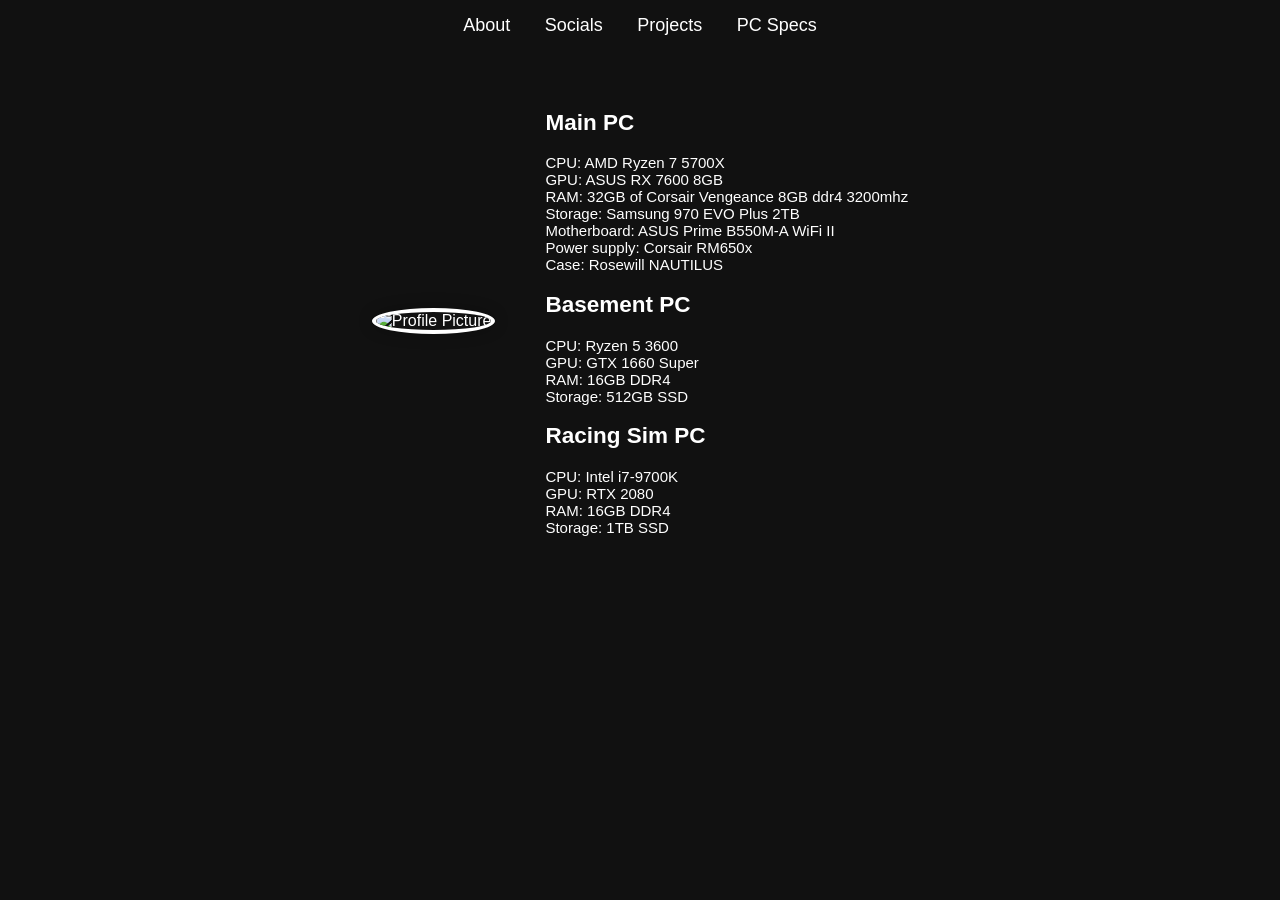
==== PC-Specs.html @ 4f1738e9 "Update PC-Specs.html" ====
<!DOCTYPE html>
<html lang="en">
<head>
    <meta charset="UTF-8">
    <title>PC Specs</title>
    <link rel="stylesheet" href="style.css">
</head>
<body>

 <nav class="topnav">
    <a href="index.html" target="_blank"">About</a>
    <a href="index.html" target="_blank">Socials</a>
    <a href="https://github.com/RobbyThomas2525" target="_blank">Projects</a>
    <a href="PC-Specs.html" target="_blank">PC Specs</a>
  </nav>

<div class="bio-container">
    <div class="bio-left">
        <img src="newlogo.jpg" class="bio-pfp" alt="Profile Picture">
    </div>

    <div class="bio-right">
        <h2>Main PC</h2>
        <p>
            CPU: AMD Ryzen 7 5700X<br>
            GPU: ASUS RX 7600 8GB<br>
            RAM: 32GB of Corsair Vengeance 8GB ddr4 3200mhz<br>
            Storage:  Samsung 970 EVO Plus 2TB<br>
            Motherboard: ASUS Prime B550M-A WiFi II<br>
            Power supply: Corsair RM650x<br>
            Case: Rosewill NAUTILUS
        </p>

        <h2>Basement PC</h2>
        <p>
            CPU: Ryzen 5 3600<br>
            GPU: GTX 1660 Super<br>
            RAM: 16GB DDR4<br>
            Storage: 512GB SSD
        </p>

        <h2>Racing Sim PC</h2>
        <p>
            CPU: Intel i7‑9700K<br>
            GPU: RTX 2080<br>
            RAM: 16GB DDR4<br>
            Storage: 1TB SSD
        </p>
    </div>
</div>

</body>
</html>
---- style.css ----
body {
  background-color: #111;
  color: white;
  font-family: Arial, sans-serif;
  margin: 0;
  padding: 0;
}

/* Navigation */
.topnav {
  background-color: transparent;
  padding: 15px;
  text-align: center;
}


.topnav a {
  color: white;
  margin: 0 15px;
  text-decoration: none;
  font-size: 18px;
}

.topnav a:hover {
  color: #00aaff;
}

/* Main Layout */
.main-container {
  display: flex;
  justify-content: center;
  align-items: flex-start;
  gap: 80px; /* gap between left and right */
  padding: 40px;
}

/* Left Side */
.left-side {
  max-width: 400px;
}

.pfp {
  width: 400px;
  height: 400px;
  border-radius: 50%;
  object-fit: cover;
  margin-bottom: 20px;
}

/* Right Side */
.right-side {
  max-width: 300px;
}

.right-side ul {
  list-style: none;
  padding: 0;
}

.right-side li {
  margin-bottom: 10px;
}

.right-side a {
  color: #00aaff;
  text-decoration: none;
}

.right-side a:hover {
  text-decoration: underline;
}

/* Footer */
footer {
  text-align: center;
  padding: 20px;
  background-color: transparent;
  margin-top: 40px;
}

.center-title {
    text-align: center;
    margin-top: 40px;
    font-size: 40px;
}

/* EXACT same container your homepage uses */
.bio-container {
    display: flex;
    justify-content: center;
    align-items: center;
    gap: 50px;
    margin-top: 40px;
}

/* Left side (profile picture) */
.bio-left {
    flex-shrink: 0;
}

/* Profile picture style */
.bio-pfp {
    width: 500px;
    height: 500px;
    border-radius: 50%;
    object-fit: cover;
    border: 4px solid #fff;
    box-shadow: 0 0 15px rgba(0,0,0,0.3);
}

/* Right side (text) */
.bio-right {
    max-width: 600px;
    font-size: 15px;
}
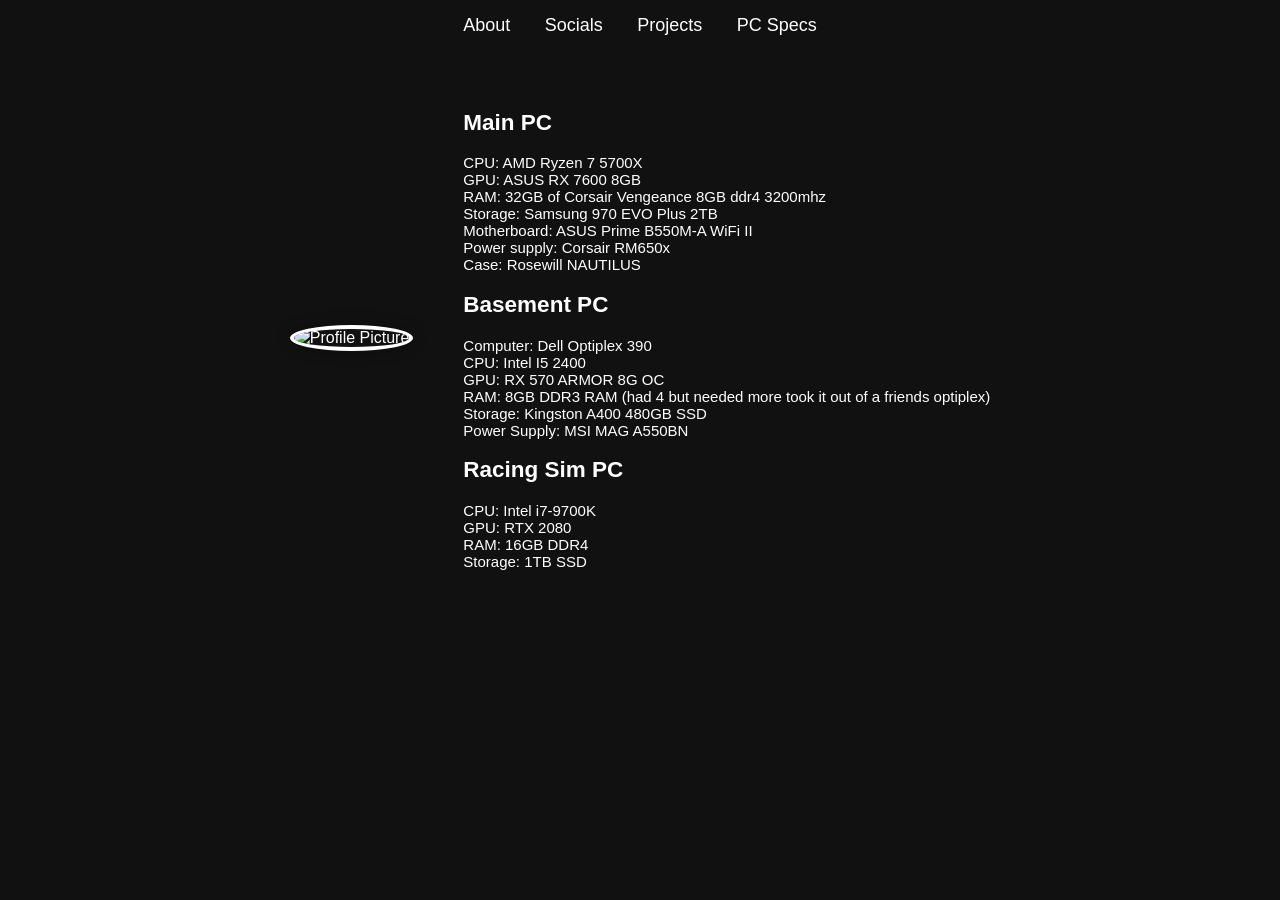
==== commit e54ba4e9: "Update PC-Specs.html" ====
--- a/PC-Specs.html
+++ b/PC-Specs.html
@@ -33,10 +33,12 @@
 
         <h2>Basement PC</h2>
         <p>
-            CPU: Ryzen 5 3600<br>
-            GPU: GTX 1660 Super<br>
-            RAM: 16GB DDR4<br>
-            Storage: 512GB SSD
+            Computer: Dell Optiplex 390<br>
+            CPU: Intel I5 2400<br>
+            GPU: RX 570 ARMOR 8G OC<br>
+            RAM: 8GB DDR3 RAM (had 4 but needed more took it out of a friends optiplex)<br>
+            Storage: Kingston A400 480GB SSD<br>
+            Power Supply: MSI MAG A550BN 
         </p>
 
         <h2>Racing Sim PC</h2>
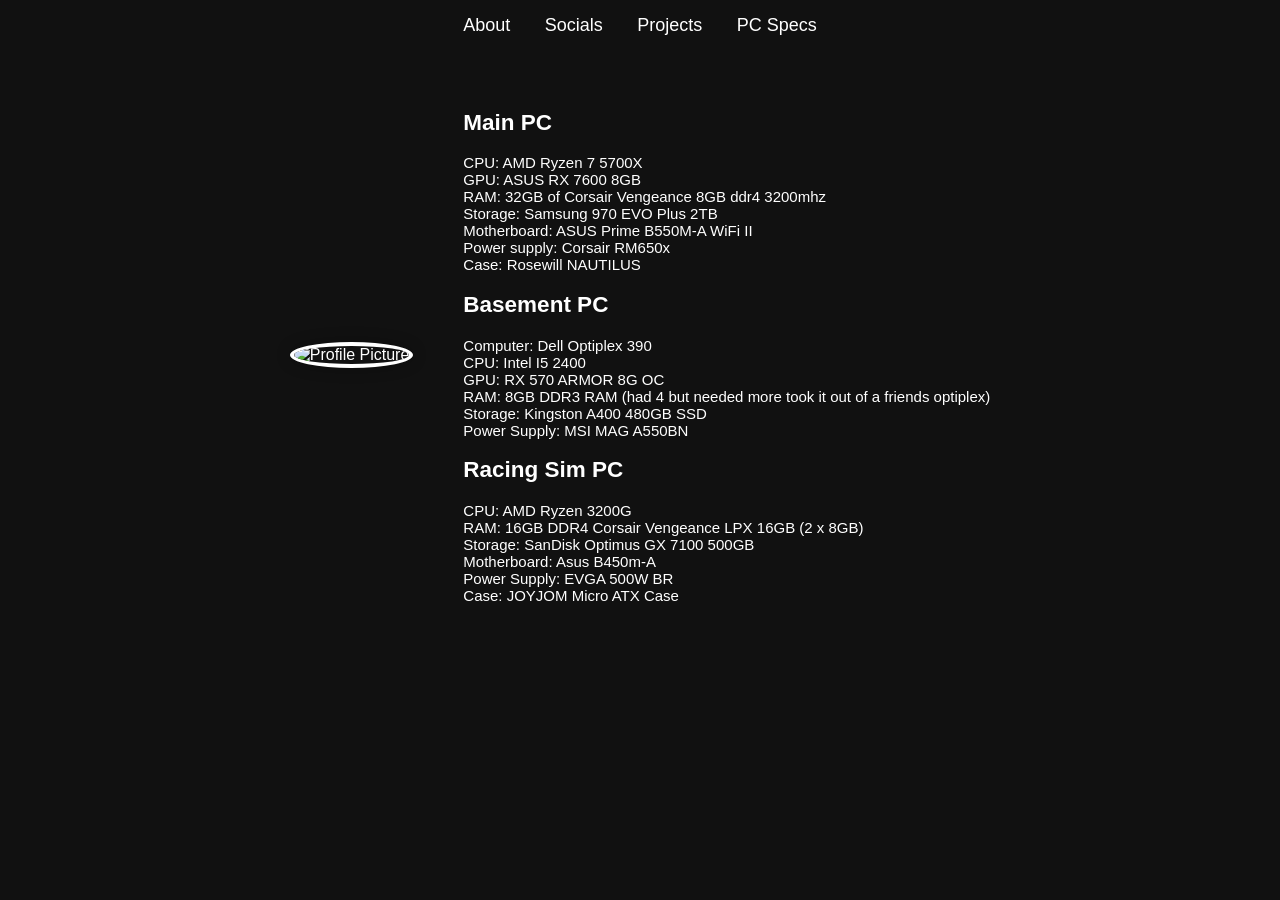
==== commit 5a2d2efe: "Update PC-Specs.html" ====
--- a/PC-Specs.html
+++ b/PC-Specs.html
@@ -43,10 +43,12 @@
 
         <h2>Racing Sim PC</h2>
         <p>
-            CPU: Intel i7‑9700K<br>
-            GPU: RTX 2080<br>
-            RAM: 16GB DDR4<br>
-            Storage: 1TB SSD
+            CPU: AMD Ryzen 3200G<br>
+            RAM: 16GB DDR4 Corsair Vengeance LPX 16GB (2 x 8GB)<br>
+            Storage: SanDisk Optimus GX 7100 500GB<br>
+            Motherboard: Asus B450m-A<br>
+            Power Supply: EVGA 500W BR<br>
+            Case: JOYJOM Micro ATX Case
         </p>
     </div>
 </div>
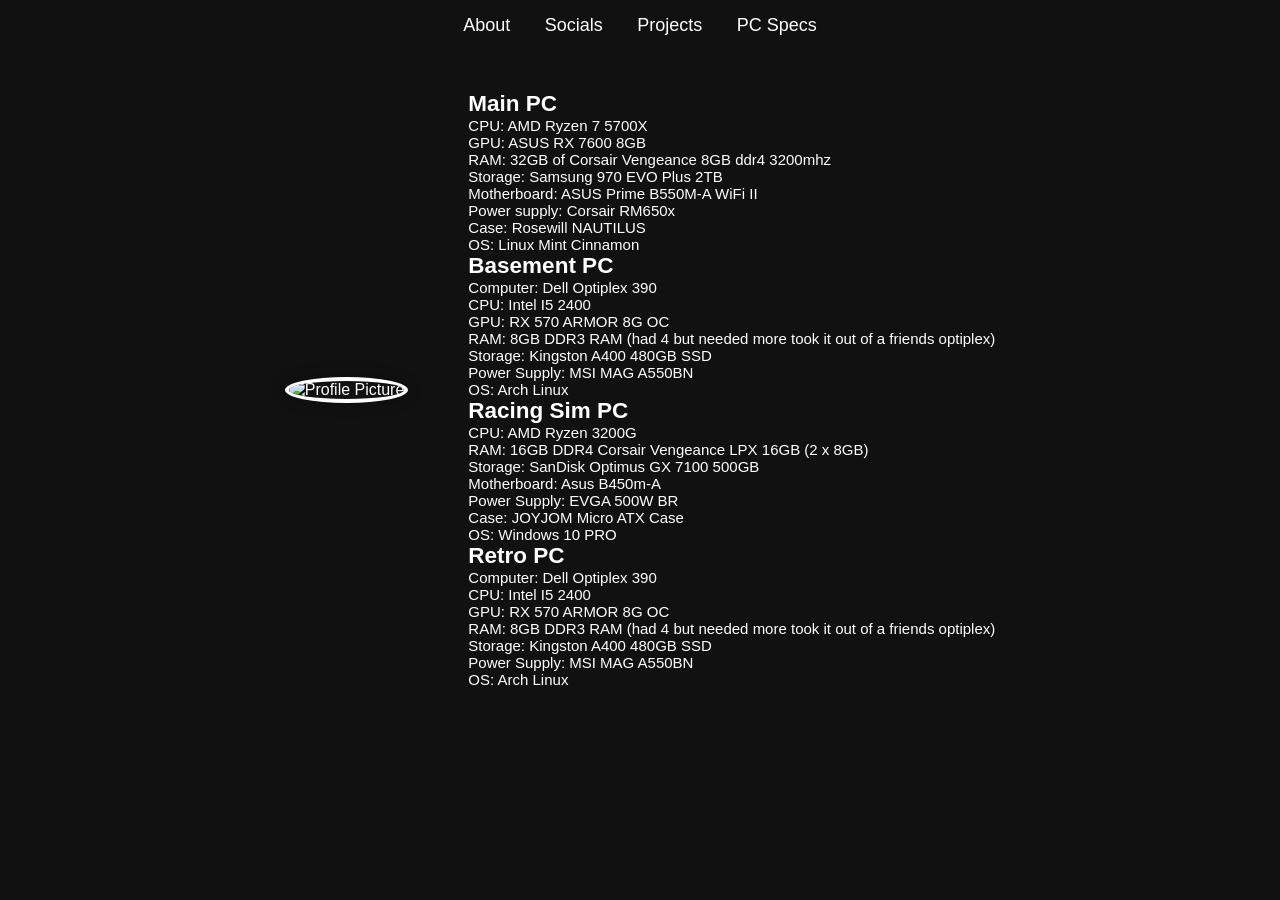
==== commit 5418b8c6: "Update PC-Specs.html" ====
--- a/PC-Specs.html
+++ b/PC-Specs.html
@@ -28,7 +28,8 @@
             Storage:  Samsung 970 EVO Plus 2TB<br>
             Motherboard: ASUS Prime B550M-A WiFi II<br>
             Power supply: Corsair RM650x<br>
-            Case: Rosewill NAUTILUS
+            Case: Rosewill NAUTILUS<br>
+            OS: Linux Mint Cinnamon
         </p>
 
         <h2>Basement PC</h2>
@@ -38,7 +39,8 @@
             GPU: RX 570 ARMOR 8G OC<br>
             RAM: 8GB DDR3 RAM (had 4 but needed more took it out of a friends optiplex)<br>
             Storage: Kingston A400 480GB SSD<br>
-            Power Supply: MSI MAG A550BN 
+            Power Supply: MSI MAG A550BN<br>
+            OS: Arch Linux 
         </p>
 
         <h2>Racing Sim PC</h2>
@@ -48,7 +50,22 @@
             Storage: SanDisk Optimus GX 7100 500GB<br>
             Motherboard: Asus B450m-A<br>
             Power Supply: EVGA 500W BR<br>
-            Case: JOYJOM Micro ATX Case
+            Case: JOYJOM Micro ATX Case<br>
+            OS: Windows 10 PRO 
+            
+            </p>
+
+        <h2>Retro PC</h2>
+        <p>
+            Computer: Dell Optiplex 390<br>
+            CPU: Intel I5 2400<br>
+            GPU: RX 570 ARMOR 8G OC<br>
+            RAM: 8GB DDR3 RAM (had 4 but needed more took it out of a friends optiplex)<br>
+            Storage: Kingston A400 480GB SSD<br>
+            Power Supply: MSI MAG A550BN<br>
+            OS: Arch Linux
+
+            
         </p>
     </div>
 </div>
--- a/style.css
+++ b/style.css
@@ -89,7 +89,7 @@
     display: flex;
     justify-content: center;
     align-items: center;
-    gap: 50px;
+    gap: 60px;
     margin-top: 40px;
 }
 
@@ -113,3 +113,14 @@
     max-width: 600px;
     font-size: 15px;
 }
+
+.bio-right h2 {
+    margin: 0;
+    padding: 0;
+}
+
+.bio-right p {
+    margin: 0;
+    padding: 0;
+}
+
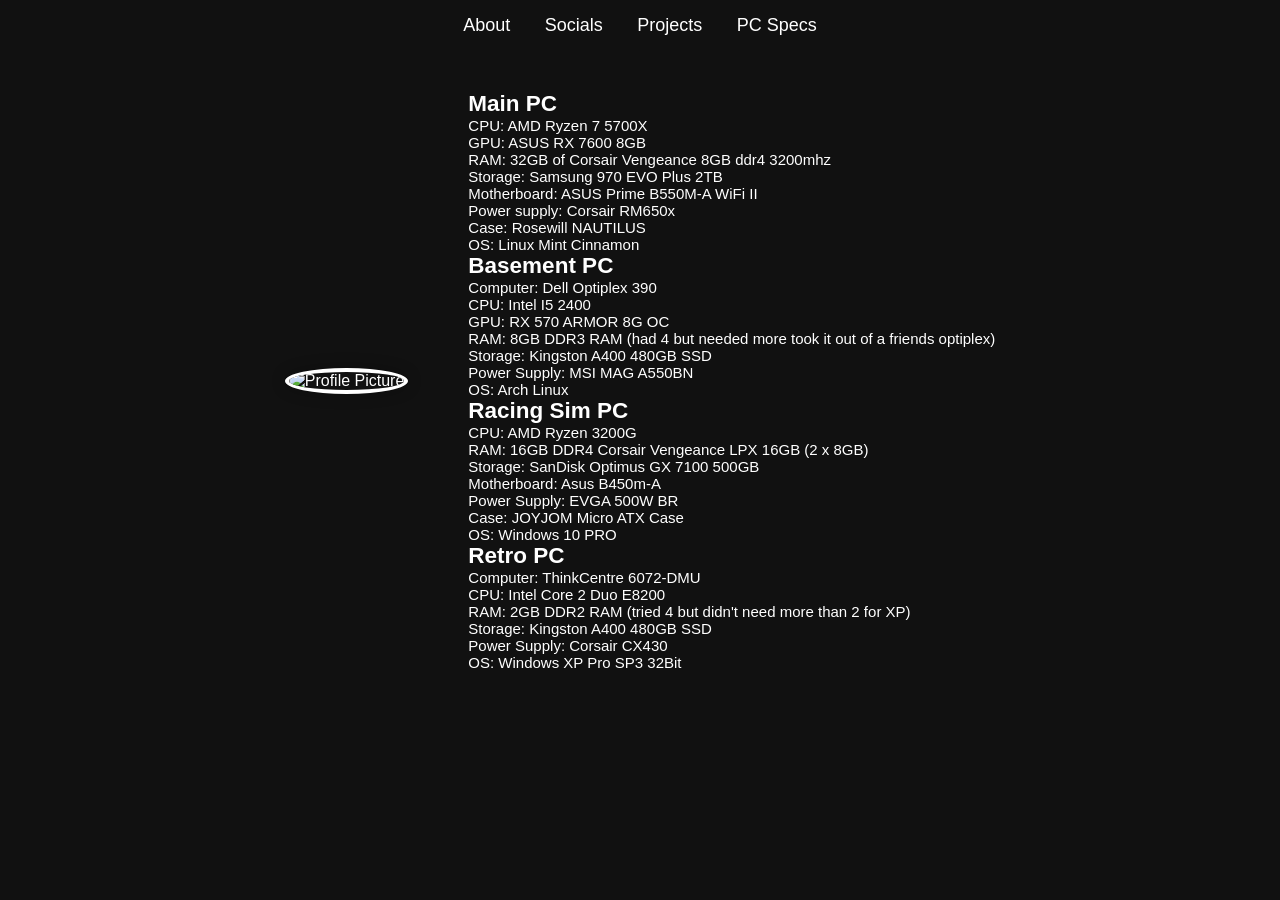
==== commit 0f4f4916: "Update PC-Specs.html" ====
--- a/PC-Specs.html
+++ b/PC-Specs.html
@@ -57,13 +57,12 @@
 
         <h2>Retro PC</h2>
         <p>
-            Computer: Dell Optiplex 390<br>
-            CPU: Intel I5 2400<br>
-            GPU: RX 570 ARMOR 8G OC<br>
-            RAM: 8GB DDR3 RAM (had 4 but needed more took it out of a friends optiplex)<br>
+            Computer: ThinkCentre 6072-DMU<br>
+            CPU: Intel Core 2 Duo E8200<br>
+            RAM: 2GB DDR2 RAM (tried 4 but didn't need more than 2 for XP)<br>
             Storage: Kingston A400 480GB SSD<br>
-            Power Supply: MSI MAG A550BN<br>
-            OS: Arch Linux
+            Power Supply: Corsair CX430<br>
+            OS: Windows XP Pro SP3 32Bit
 
             
         </p>
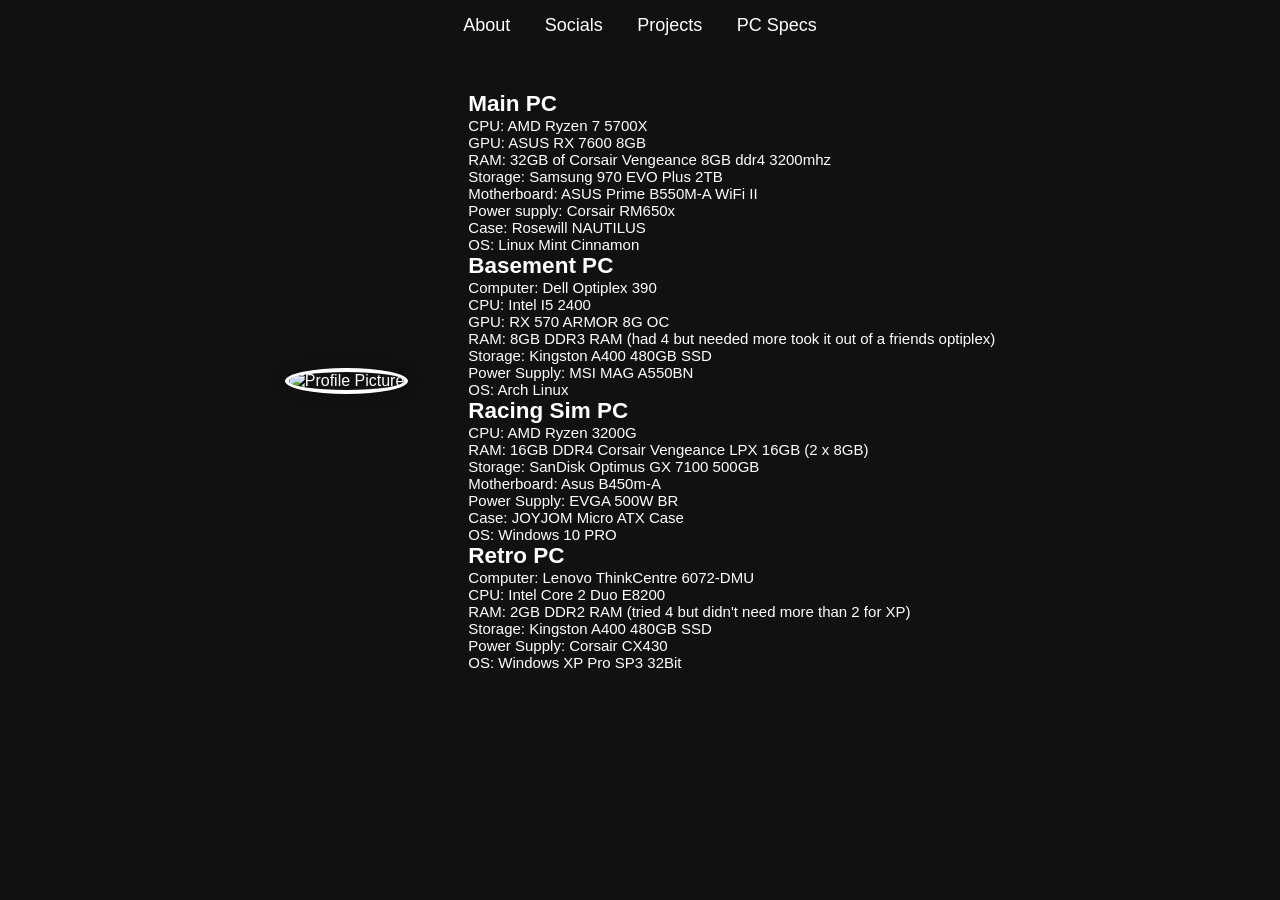
==== commit 3d387889: "Update PC-Specs.html" ====
--- a/PC-Specs.html
+++ b/PC-Specs.html
@@ -57,7 +57,7 @@
 
         <h2>Retro PC</h2>
         <p>
-            Computer: ThinkCentre 6072-DMU<br>
+            Computer: Lenovo ThinkCentre 6072-DMU<br>
             CPU: Intel Core 2 Duo E8200<br>
             RAM: 2GB DDR2 RAM (tried 4 but didn't need more than 2 for XP)<br>
             Storage: Kingston A400 480GB SSD<br>
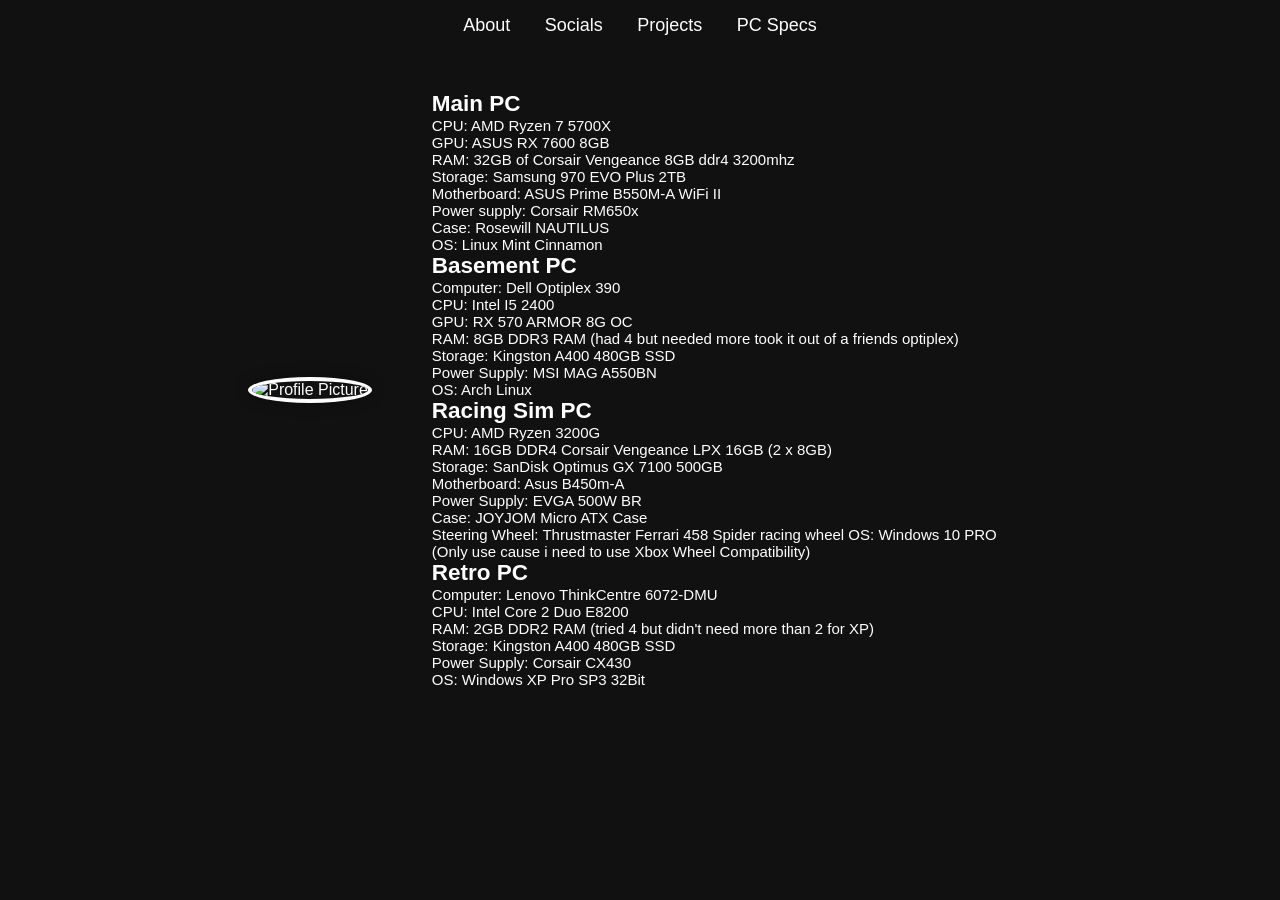
==== commit 78d7dd92: "Update PC-Specs.html" ====
--- a/PC-Specs.html
+++ b/PC-Specs.html
@@ -51,7 +51,9 @@
             Motherboard: Asus B450m-A<br>
             Power Supply: EVGA 500W BR<br>
             Case: JOYJOM Micro ATX Case<br>
-            OS: Windows 10 PRO 
+            Steering Wheel: Thrustmaster Ferrari 458 Spider racing wheel
+            OS: Windows 10 PRO (Only use cause i need to use Xbox Wheel Compatibility)
+    
             
             </p>
 
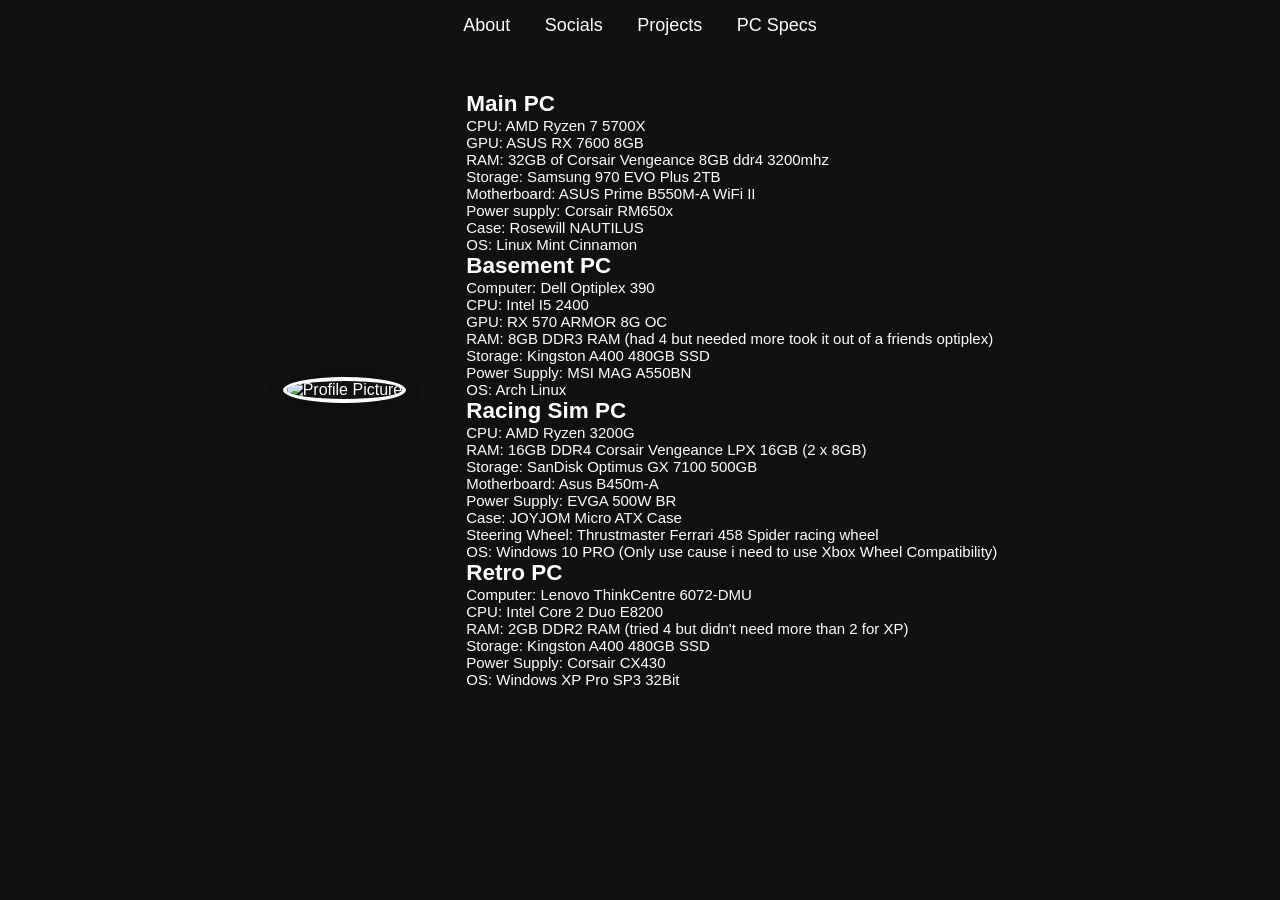
==== commit 73578e78: "Update PC-Specs.html" ====
--- a/PC-Specs.html
+++ b/PC-Specs.html
@@ -51,7 +51,7 @@
             Motherboard: Asus B450m-A<br>
             Power Supply: EVGA 500W BR<br>
             Case: JOYJOM Micro ATX Case<br>
-            Steering Wheel: Thrustmaster Ferrari 458 Spider racing wheel
+            Steering Wheel: Thrustmaster Ferrari 458 Spider racing wheel<br>
             OS: Windows 10 PRO (Only use cause i need to use Xbox Wheel Compatibility)
     
             
